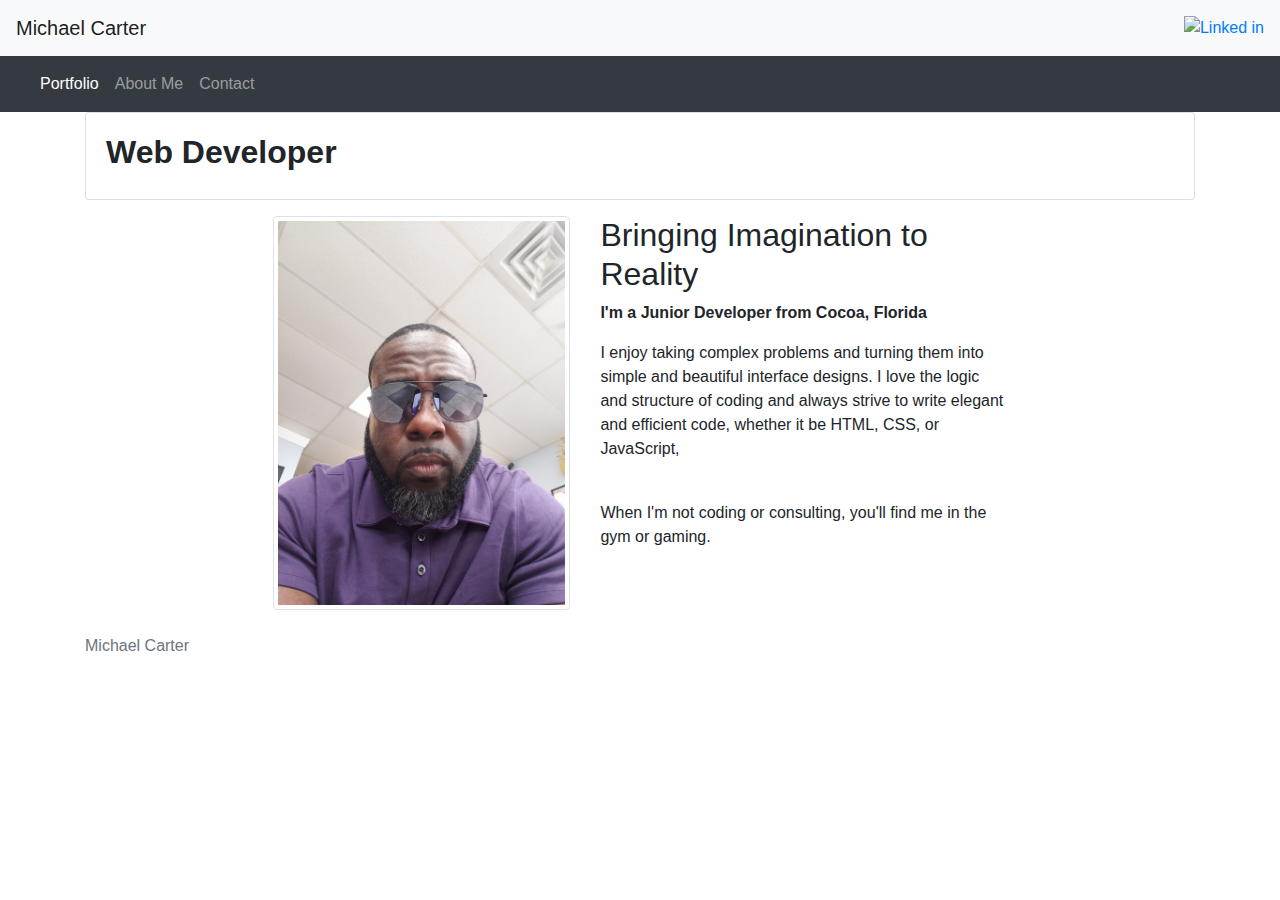
==== index.html @ 9e311a2d "new background and js file" ====
<!doctype html>
<html lang="en">
  <head>
    <title>About</title>
    <!-- Required meta tags -->
    <meta charset="utf-8">
    <meta name="viewport" content="width=device-width, initial-scale=1, shrink-to-fit=no">
    <link rel="canonical" href="https://getbootstrap.com/docs/4.0/examples/sticky-footer/">
    <!--convert profile picture to Grayscale-->
    <link rel="stylesheet" href="./style.css">
    <!-- Bootstrap CSS -->
    <link rel="stylesheet" href="https://stackpath.bootstrapcdn.com/bootstrap/4.3.1/css/bootstrap.min.css" integrity="sha384-ggOyR0iXCbMQv3Xipma34MD+dH/1fQ784/j6cY/iJTQUOhcWr7x9JvoRxT2MZw1T" crossorigin="anonymous">
    
  </head>
  <body>
      <!-- As a link -->
<nav class="navbar navbar-light bg-light">
    <a class="navbar-brand" href="index.html">Michael Carter</a>
      <!-- linked in button-->
    <a href="https://www.linkedin.com/in/mike-carter-85156ba7">
      <img src="https://www.iconbolt.com/iconsets/social-media-logos/linkedin-logo-social-social-media.svg" alt="Linked in" style="width:42px;height:42px;">
      </a>
  </nav>
  
  <!-- NavBar (copied and pasted from WC3) -->
  <!-- Static navbar -->
  <nav class="navbar navbar-expand-lg navbar-dark bg-dark">
    <a class="navbar-brand" href="./index.html"></a>
    <button class="navbar-toggler" data-toggle="collapse" data-target="#navbarSupportedContent" aria-controls="navbarSupportedContent" aria-expanded="false" aria-label="Toggle navigation">
      <span class="navbar-toggler-icon"></span>
    </button>

    <div class="collapse navbar-collapse" id="navbarSupportedContent">
      <ul class="navbar-nav mr-auto">
        <li class="nav-item active">
          <a class="nav-link" href="./portfolio.html">Portfolio<span class="sr-only">(current)</span></a>

        </li>
        <li class="nav-item">
          <a class="nav-link" href="./index.html">About Me</a>
        </li>
      <li class="nav-item">
        <a class="nav-link" href="./contact.html">Contact</a>
      </li>
      </ul>
    </div>
  </nav>

  <!-- Main Body goes in Container -->
  <div class="container"> 
    <div class="row">
      <div class="col-lg-12">
      <!-- The content in this div gets wrapped in a card -->
        <div class="card">
          <div class="card-body">
          <H2><strong> Web Developer</strong></H2>
          </div>
        </div>
      </div>
    </div>
  </div>
    <div class="row justify-content-center pt-3" id="#backgroundImage">
      <div class="col-lg-3">
        <img class="img img-thumbnail" src="./images/20190601_143850.jpg" alt=" Image of Mike Carter">
      </div>
      <div class="col-lg-4">
        <h2>Bringing Imagination to Reality</h2>
       <p><strong>I'm a Junior Developer from Cocoa, Florida</strong>
         <div> I enjoy taking complex problems and turning them into simple
          and beautiful interface designs. I love the logic and structure of coding and 
          always strive to write elegant and efficient code, whether it be HTML, CSS, or JavaScript,
        </div>
        </p>
        <br>
        <p>When I'm not coding or consulting, you'll find me in the gym or gaming.</p>
      </div>
    </div>
    <br>
    
    <!-- Optional JavaScript -->
    <!-- jQuery first, then Popper.js, then Bootstrap JS -->
    <script src="https://code.jquery.com/jquery-3.3.1.slim.min.js" integrity="sha384-q8i/X+965DzO0rT7abK41JStQIAqVgRVzpbzo5smXKp4YfRvH+8abtTE1Pi6jizo" crossorigin="anonymous"></script>
    <script src="https://cdnjs.cloudflare.com/ajax/libs/popper.js/1.14.7/umd/popper.min.js" integrity="sha384-UO2eT0CpHqdSJQ6hJty5KVphtPhzWj9WO1clHTMGa3JDZwrnQq4sF86dIHNDz0W1" crossorigin="anonymous"></script>
    <script src="https://stackpath.bootstrapcdn.com/bootstrap/4.3.1/js/bootstrap.min.js" integrity="sha384-JjSmVgyd0p3pXB1rRibZUAYoIIy6OrQ6VrjIEaFf/nJGzIxFDsf4x0xIM+B07jRM" crossorigin="anonymous"></script>
    <footer class="footer"></footer>
      <div class="container">
        <span class="text-muted">Michael Carter</span>
      </div>        
  </body>
</html>
<!-- competed validator 3 check -->
---- style.css ----
#backgroundImage {
    background-image: url(./images/dev\ background.jpg);

  }
 .thumbnail {
     width: 400;
     height: 00;
 }
 
    
.contact-box {
    margin: 0;
    padding: 0;
}

body {
    background-image: cover;
    background-color: #efefef;
    font-family: sans-serif;
}

.contact-box {
   
    width: 500px;
   background-color: #fff;
   box-shadow: 0 0 20px 0 #999;
   top: 50%;
   left: 50%;
   transform: translate(-50%,-50%);
   position: absolute; 
}

form {
   
    margin: 35px;
}

.input-field {

    width: 400px;
    height: 40px;
    margin-top: 20px;
    padding-left: 10px;
    border: 1px solid #777;
    border-radius: 14px;
    outline: none;
}

.button {
    background-color: #4CAF50;
    border: none;
    color: white;
    padding: 15px 32px;
    text-align: center;
    text-decoration: none;
    display: inline-block;
    font-size: 16px;
    margin: 4px 2px;
    cursor: pointer;
}
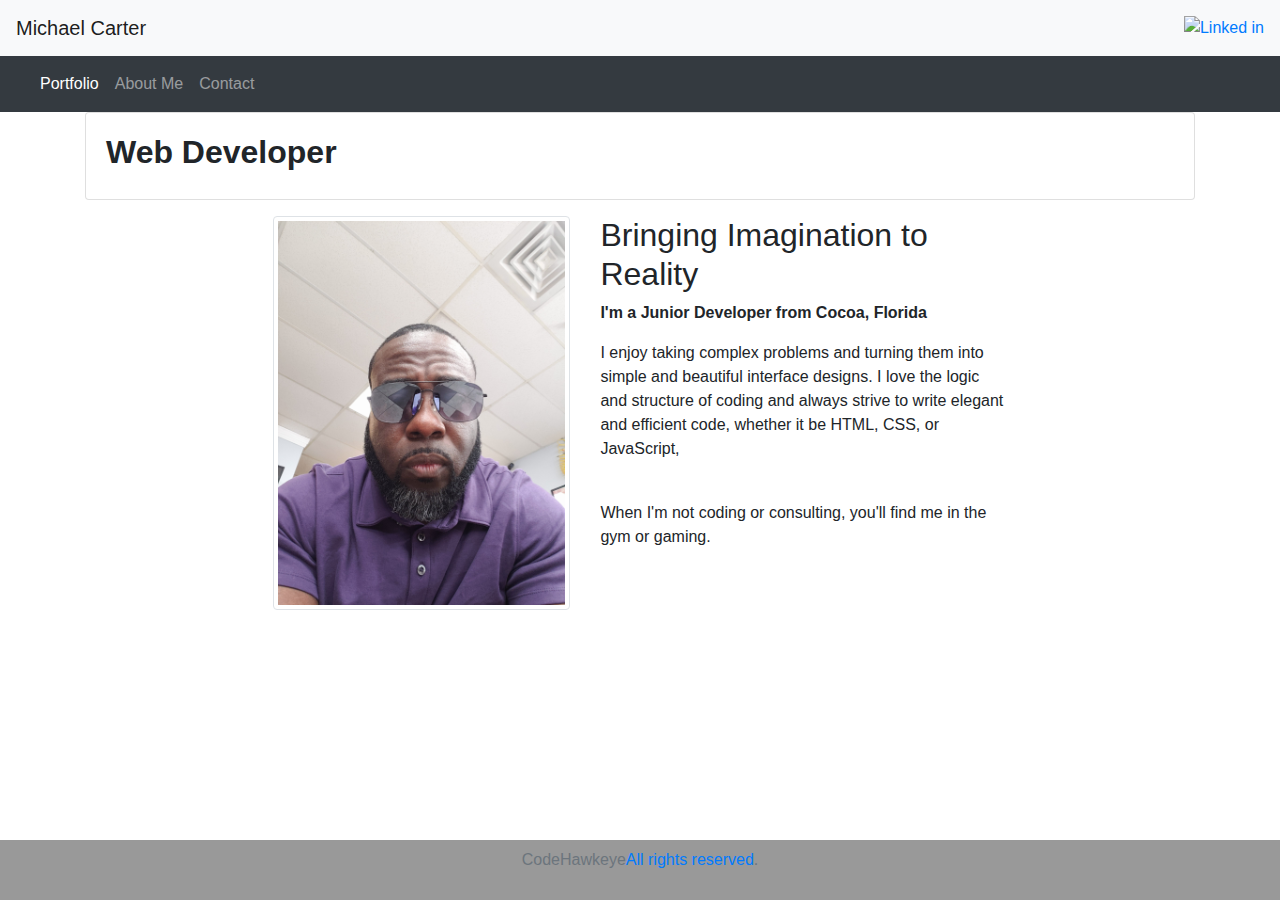
==== commit f20fee4c: "changed html and footer ,linkedin" ====
--- a/index.html
+++ b/index.html
@@ -10,9 +10,12 @@
     <link rel="stylesheet" href="./style.css">
     <!-- Bootstrap CSS -->
     <link rel="stylesheet" href="https://stackpath.bootstrapcdn.com/bootstrap/4.3.1/css/bootstrap.min.css" integrity="sha384-ggOyR0iXCbMQv3Xipma34MD+dH/1fQ784/j6cY/iJTQUOhcWr7x9JvoRxT2MZw1T" crossorigin="anonymous">
+    <link rel="stylesheet" href="https://cdn.jsdelivr.net/npm/bulma@0.9.1/css/bulma.min.css">
     
   </head>
   <body>
+    <div id="page-container">
+      <div id="content-wrap">
       <!-- As a link -->
 <nav class="navbar navbar-light bg-light">
     <a class="navbar-brand" href="index.html">Michael Carter</a>
@@ -76,16 +79,26 @@
       </div>
     </div>
     <br>
+    <br>
+    <br>
+    
+    <footer class="footer" id="footer">
+      <div class="container">          
+        <span class="text-muted"> CodeHawkeye<a href="https://github.com/codehawkeye">All rights
+          reserved</a>.</span>
+        
+      </div>
+    
+    </footer>
+        
     
     <!-- Optional JavaScript -->
     <!-- jQuery first, then Popper.js, then Bootstrap JS -->
     <script src="https://code.jquery.com/jquery-3.3.1.slim.min.js" integrity="sha384-q8i/X+965DzO0rT7abK41JStQIAqVgRVzpbzo5smXKp4YfRvH+8abtTE1Pi6jizo" crossorigin="anonymous"></script>
     <script src="https://cdnjs.cloudflare.com/ajax/libs/popper.js/1.14.7/umd/popper.min.js" integrity="sha384-UO2eT0CpHqdSJQ6hJty5KVphtPhzWj9WO1clHTMGa3JDZwrnQq4sF86dIHNDz0W1" crossorigin="anonymous"></script>
     <script src="https://stackpath.bootstrapcdn.com/bootstrap/4.3.1/js/bootstrap.min.js" integrity="sha384-JjSmVgyd0p3pXB1rRibZUAYoIIy6OrQ6VrjIEaFf/nJGzIxFDsf4x0xIM+B07jRM" crossorigin="anonymous"></script>
-    <footer class="footer"></footer>
-      <div class="container">
-        <span class="text-muted">Michael Carter</span>
-      </div>        
+  </div>
+</div>
   </body>
 </html>
 <!-- competed validator 3 check -->--- a/style.css
+++ b/style.css
@@ -16,14 +16,14 @@
 
 body {
     background-image: cover;
-    background-color: #efefef;
+    background-color: #999;
     font-family: sans-serif;
 }
 
 .contact-box {
    
     width: 500px;
-   background-color: #fff;
+   background-color: #999;
    box-shadow: 0 0 20px 0 #999;
    top: 50%;
    left: 50%;
@@ -42,7 +42,7 @@
     height: 40px;
     margin-top: 20px;
     padding-left: 10px;
-    border: 1px solid #777;
+    border: 1px solid #999;
     border-radius: 14px;
     outline: none;
 }
@@ -58,4 +58,23 @@
     font-size: 16px;
     margin: 4px 2px;
     cursor: pointer;
+}
+#page-container {
+    position: relative;
+    min-height: 100vh;
+  }
+  
+  #content-wrap {
+    padding-bottom: 2.5rem;    /* Footer height */
+}
+
+.footer {
+    position: absolute;
+    bottom: 0;
+    width: 100%;
+    height: 60px;
+    line-height: 2.5rem;
+    background-color: #999;
+    text-align: center;
+    position:   284px;
 }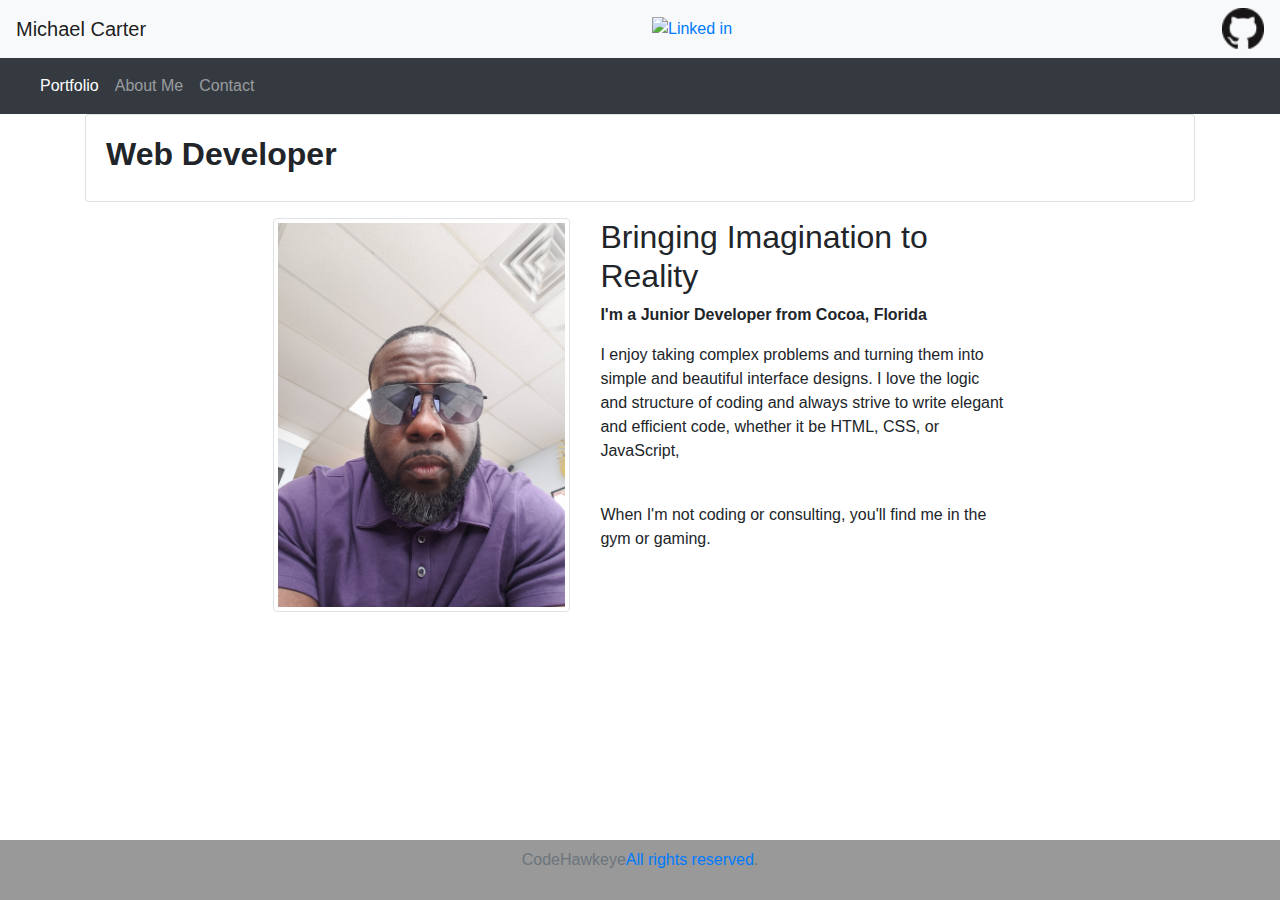
==== commit a0aa801c: "added git hub link" ====
--- a/index.html
+++ b/index.html
@@ -20,9 +20,14 @@
 <nav class="navbar navbar-light bg-light">
     <a class="navbar-brand" href="index.html">Michael Carter</a>
       <!-- linked in button-->
+      
     <a href="https://www.linkedin.com/in/mike-carter-85156ba7">
       <img src="https://www.iconbolt.com/iconsets/social-media-logos/linkedin-logo-social-social-media.svg" alt="Linked in" style="width:42px;height:42px;">
       </a>
+    <a href="https://github.com/codehawkeye">
+      <img src="./images/GitHub-Mark-32px.png" alt="Linked in" style="width:42px;height:42px;">
+      </a>
+      
   </nav>
   
   <!-- NavBar (copied and pasted from WC3) -->
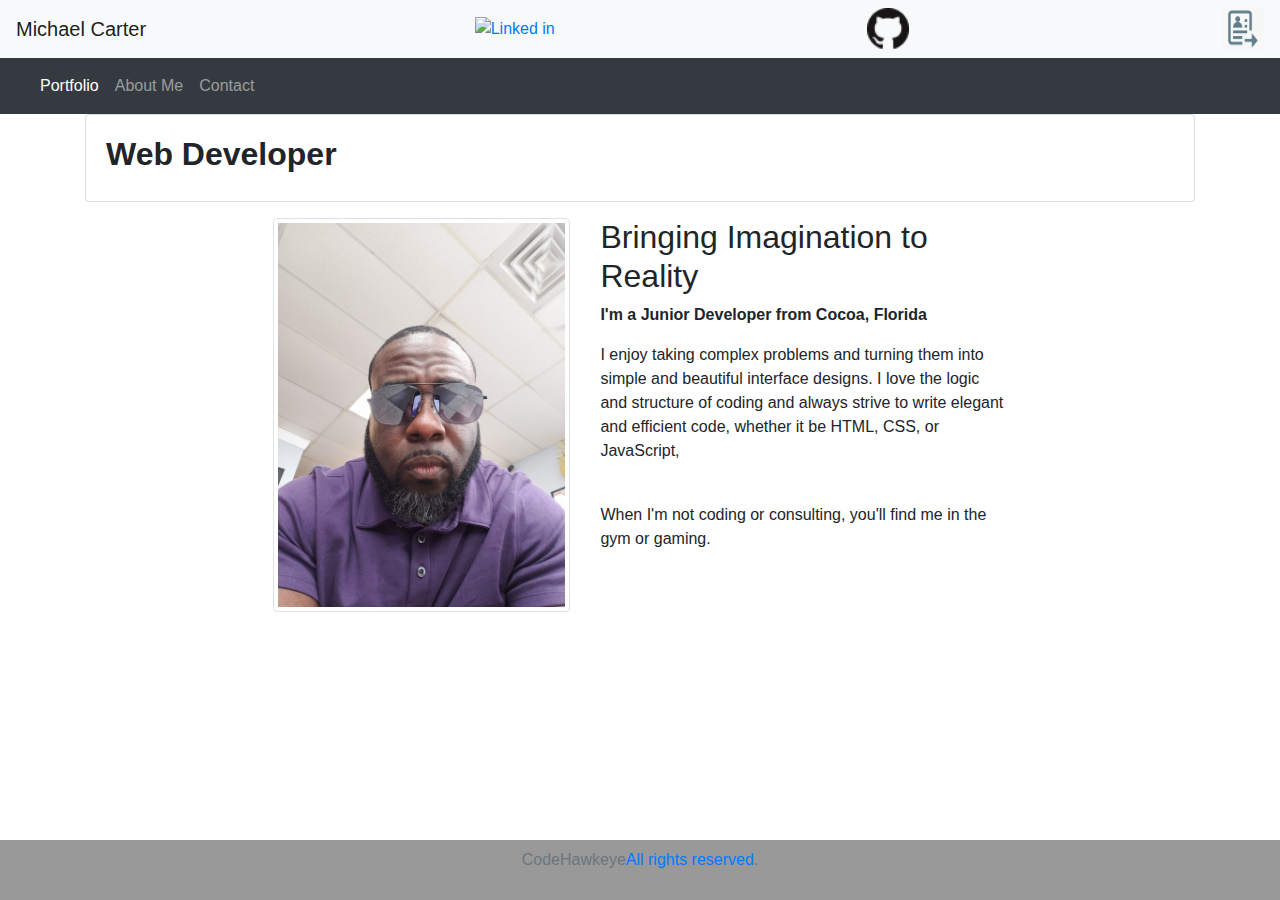
==== commit f75c8327: "added resume pdf" ====
--- a/index.html
+++ b/index.html
@@ -20,13 +20,16 @@
 <nav class="navbar navbar-light bg-light">
     <a class="navbar-brand" href="index.html">Michael Carter</a>
       <!-- linked in button-->
-      
+      <!-- Git Hub Repo button -->      
     <a href="https://www.linkedin.com/in/mike-carter-85156ba7">
       <img src="https://www.iconbolt.com/iconsets/social-media-logos/linkedin-logo-social-social-media.svg" alt="Linked in" style="width:42px;height:42px;">
       </a>
     <a href="https://github.com/codehawkeye">
-      <img src="./images/GitHub-Mark-32px.png" alt="Linked in" style="width:42px;height:42px;">
+      <img src="./images/GitHub-Mark-32px.png" alt="Git Hub" style="width:42px;height:42px;">
       </a>
+      <a href="./images/Mike Carters Resume (1).pdf">
+        <img src="./images/resume-logo-png-transparent-png.png" alt="Resume PDF" style="width:42px;height:42px;">
+        </a>
       
   </nav>
   
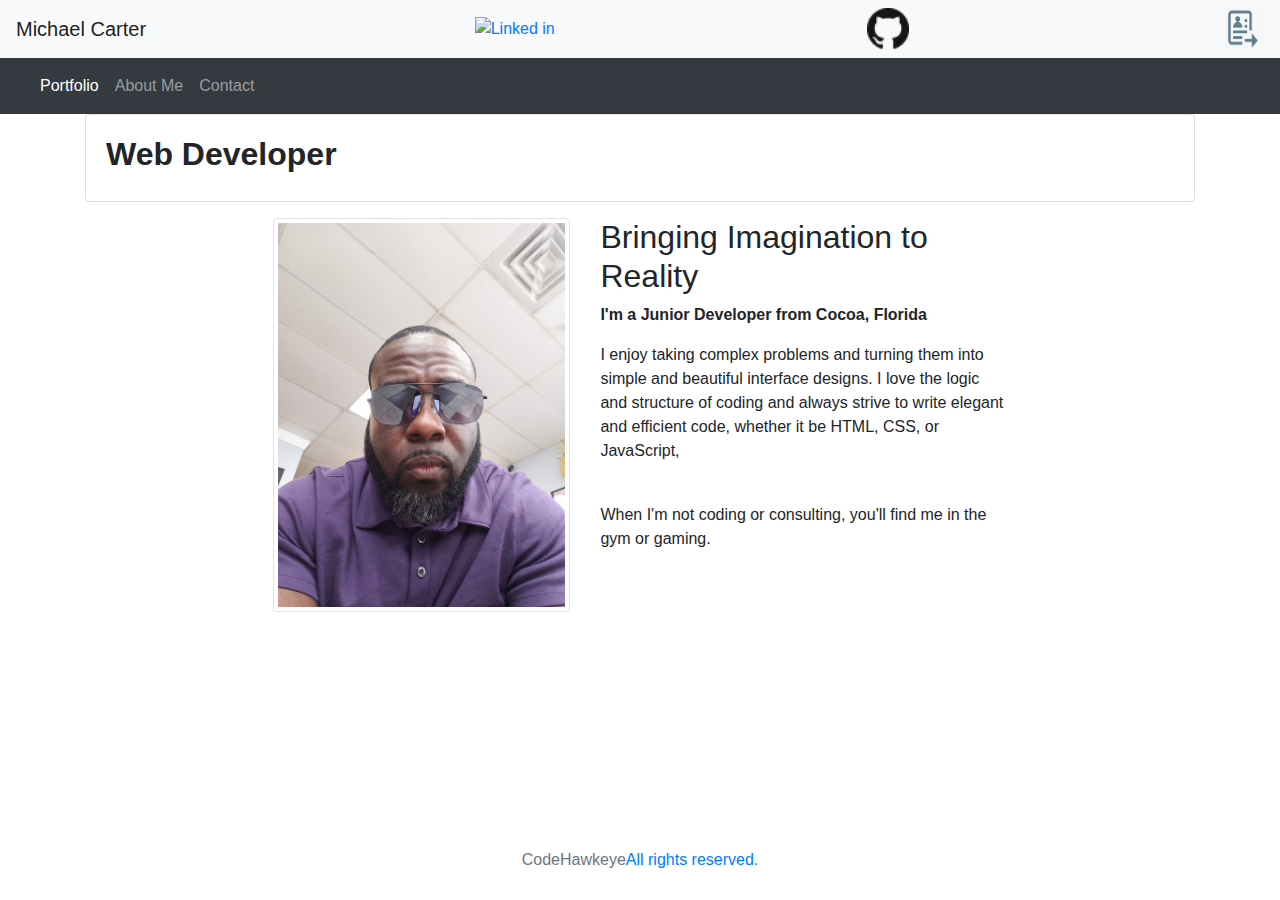
==== commit e1bee9bd: "completed linking buttons to active pages in portfolio" ====
--- a/index.html
+++ b/index.html
@@ -89,15 +89,16 @@
     <br>
     <br>
     <br>
-    
-    <footer class="footer" id="footer">
-      <div class="container">          
+    <div class="container"> 
+    </div>
+    <footer class="footer" id="footer">       
+      <div class="row"></div>       
         <span class="text-muted"> CodeHawkeye<a href="https://github.com/codehawkeye">All rights
           reserved</a>.</span>
-        
+    </footer>
       </div>
     
-    </footer>
+  
         
     
     <!-- Optional JavaScript -->
--- a/style.css
+++ b/style.css
@@ -1,9 +1,5 @@
 
-  #backgroundImage {
-    background-image: url(./images/dev\ background.jpg);
-
-  }
- .thumbnail {
+  .thumbnail {
      width: 400;
      height: 00;
  }
@@ -14,11 +10,11 @@
     padding: 0;
 }
 
-body {
+/* body {
     background-image: cover;
     background-color: #999;
     font-family: sans-serif;
-}
+} */
 
 .contact-box {
    
@@ -58,6 +54,7 @@
     font-size: 16px;
     margin: 4px 2px;
     cursor: pointer;
+    
 }
 #page-container {
     position: relative;
@@ -74,7 +71,7 @@
     width: 100%;
     height: 60px;
     line-height: 2.5rem;
-    background-color: #999;
+    background-color: ;
     text-align: center;
     position:   284px;
 }